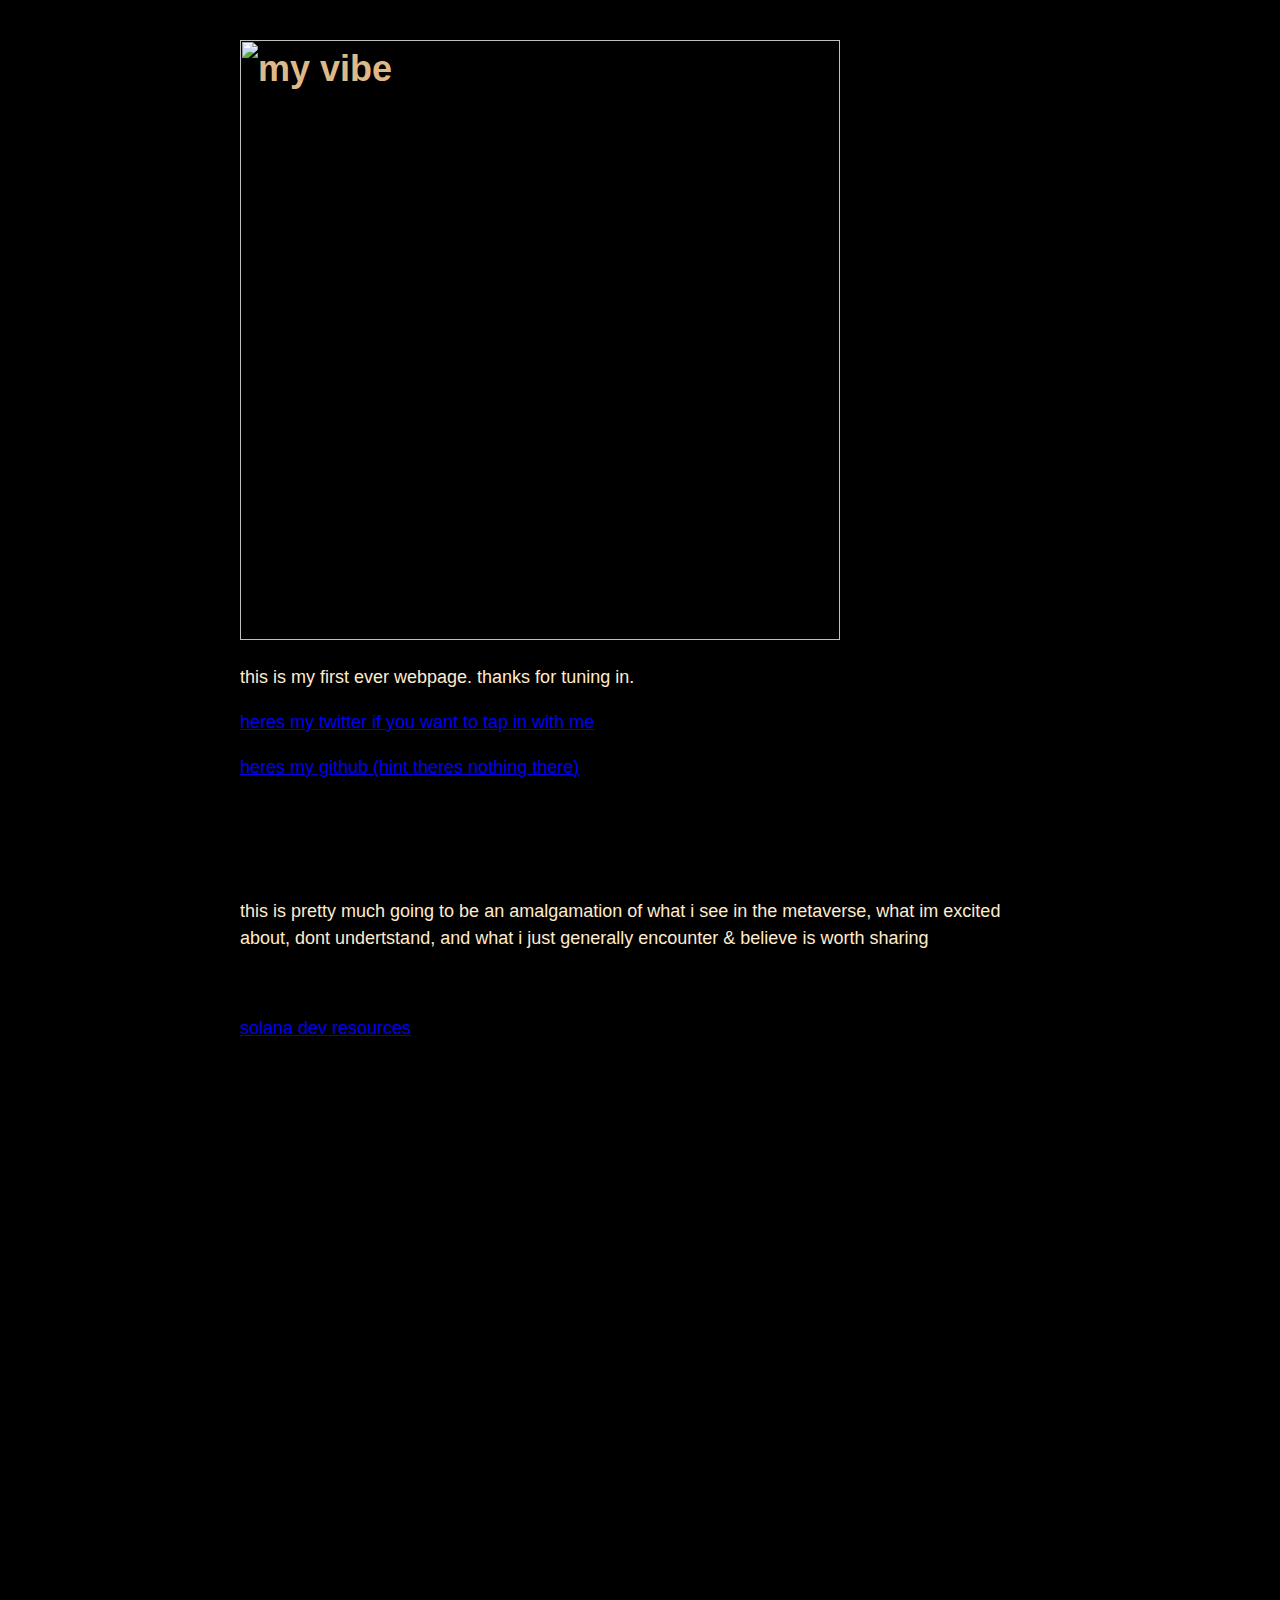
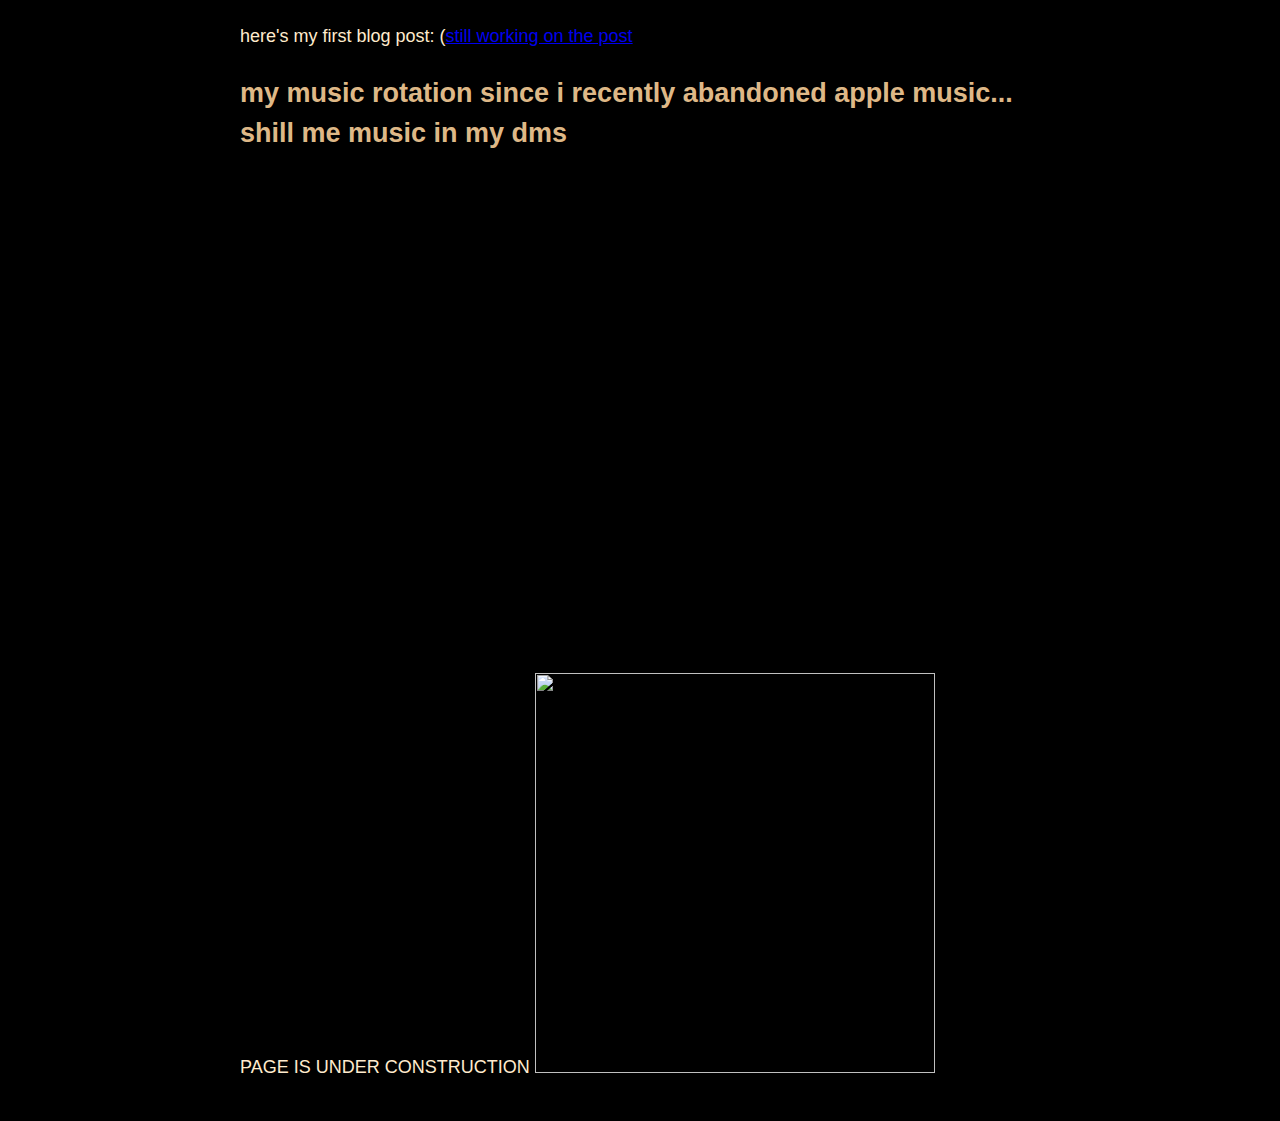
==== index.html @ d34aa0fa "Update index.html" ====
<DOCTYPE html>
    <html>
        <head>
            <link rel="stylesheet" href="styles.css">
            <!-- <style>
                .center {
                    color: blanchedalmond;
                    background-color: black;
                     margin: 40px auto;
                     max-width: 800px;
                     font: 18px/1.5 sans-serif;
                     padding: 0 10px;
                }
            </style>-->
            <title>innernet</title></head>
            <body>
                <h1><img src="https://www.clipartkey.com/mpngs/m/138-1384638_doge-doge-thug-life-png.png" alt="my vibe" height="600" width="600"></h1>
                <p>this is my first ever webpage. thanks for tuning in.</p>
                <p><a href="https://twitter.com/spl_liff" target="_blank">heres my twitter if you want to tap in with me</a></p>
                <p><a href="https://github.com/r4ty34r" target="_blank">heres my github (hint theres nothing there)</a></p>
                <br>
                <br>
                <br>
                <p>this is pretty much going to be an amalgamation of what i see in the metaverse, what im excited about, dont undertstand, and what i just generally encounter & believe is worth sharing</p><br>
                <p><a href="resources.html">solana dev resources</a></p>
                <p><iframe width="500" height="500" src="https://www.youtube.com/embed/MNf97XgBdTc" title="YouTube video player" frameborder="0" allow="accelerometer; autoplay; clipboard-write; encrypted-media; gyroscope; picture-in-picture" allowfullscreen></iframe></p>
                <br>
                <p>here's my first blog post: (<a href="blogpost1.html">still working on the post</a></p>
                <h2>my music rotation since i recently abandoned apple music... shill me music in my dms</h2>
                <p><iframe src="https://open.spotify.com/embed/playlist/2X8RnbcRURD9DcCvPemgTl?utm_source=generator" width="100%" height="380" frameBorder="0" allowfullscreen="" allow="autoplay; clipboard-write; encrypted-media; fullscreen; picture-in-picture"></iframe><b></b></p>
                <br><br><br>
                <p>PAGE IS UNDER CONSTRUCTION <img src="https://media4.giphy.com/media/EIiJp9cQ3GeEU/giphy.gif?cid=ecf05e476ajortnrz2p8gci59y68ti2skq5w11429vh7qy5h&rid=giphy.gif&ct=g" height="400" width="400" alt=""></p> 

            </body>
        </div>
</html>
---- styles.css ----
body {
   color: blanchedalmond;
   background-color: black;
   margin: 40px auto;
   max-width: 800px;
   font: 18px/1.5 sans-serif;
   padding: 0 10px;}
h1,h2 {
    color: burlywood;
}
p {
  color: blanchedalmond;
  text-align: left;
}
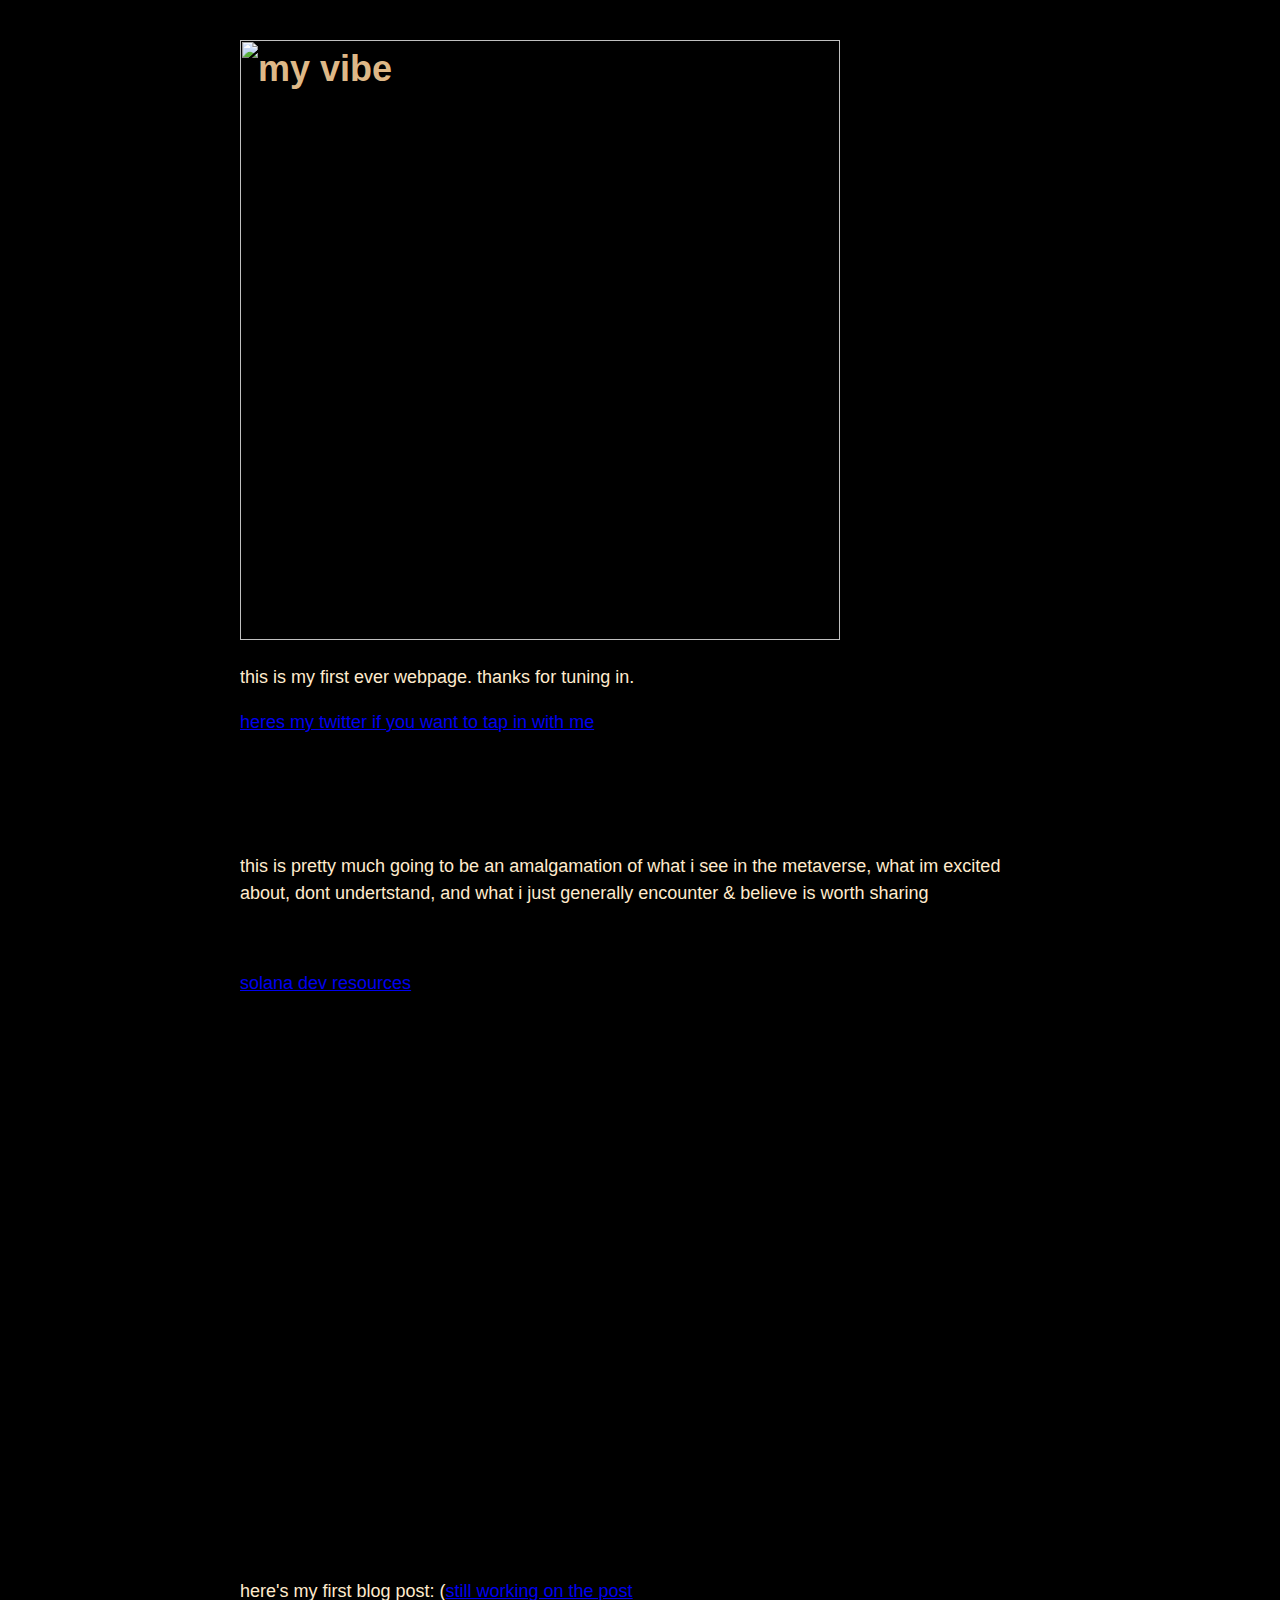
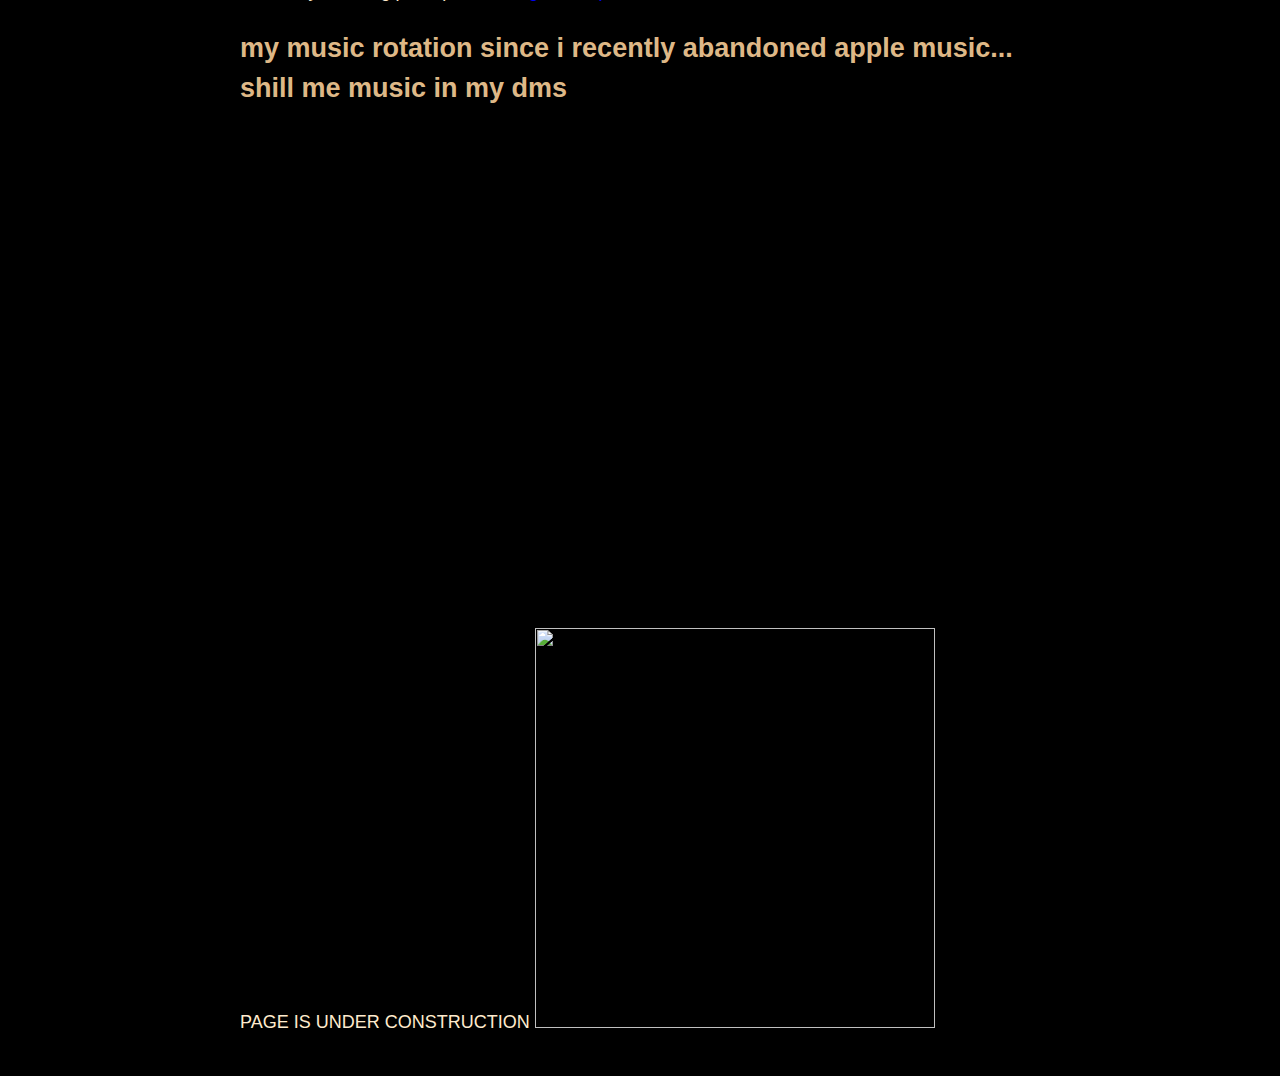
==== commit af7e8b02: "Update index.html" ====
--- a/index.html
+++ b/index.html
@@ -17,7 +17,6 @@
                 <h1><img src="https://www.clipartkey.com/mpngs/m/138-1384638_doge-doge-thug-life-png.png" alt="my vibe" height="600" width="600"></h1>
                 <p>this is my first ever webpage. thanks for tuning in.</p>
                 <p><a href="https://twitter.com/spl_liff" target="_blank">heres my twitter if you want to tap in with me</a></p>
-                <p><a href="https://github.com/r4ty34r" target="_blank">heres my github (hint theres nothing there)</a></p>
                 <br>
                 <br>
                 <br>
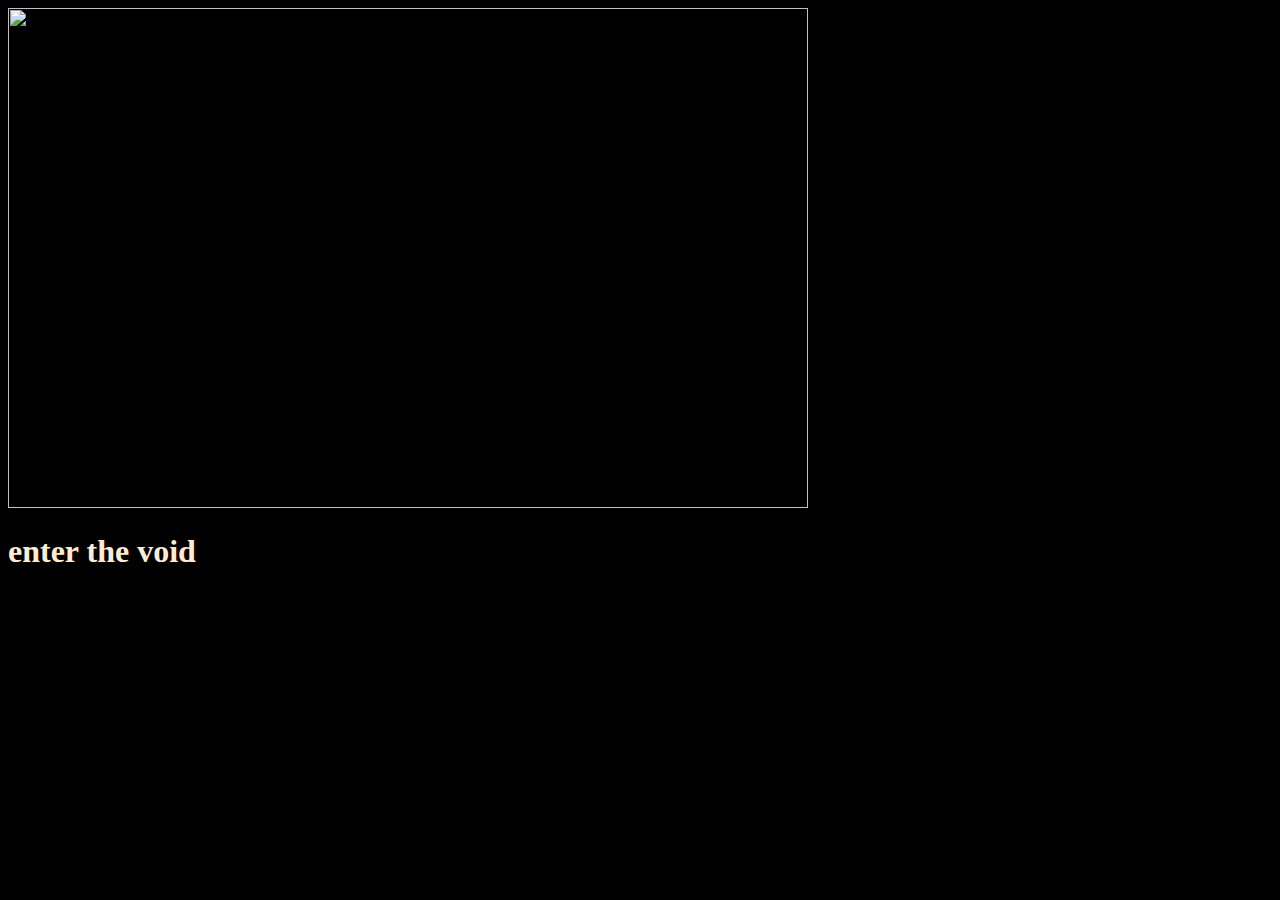
==== commit 8e0fc482: "Update index.html" ====
--- a/index.html
+++ b/index.html
@@ -1,35 +1,30 @@
-<DOCTYPE html>
-    <html>
-        <head>
-            <link rel="stylesheet" href="styles.css">
-            <!-- <style>
+<!DOCTYPE html>
+<html lang="en">
+<head>
+    <meta charset="UTF-8">
+    <meta http-equiv="X-UA-Compatible" content="IE=edge">
+    <meta name="viewport" content="width=device-width, initial-scale=1.0">
+    <style>
                 .center {
                     color: blanchedalmond;
+                    display: block;
                     background-color: black;
-                     margin: 40px auto;
-                     max-width: 800px;
-                     font: 18px/1.5 sans-serif;
-                     padding: 0 10px;
+                    text-decoration: none;
                 }
-            </style>-->
-            <title>innernet</title></head>
-            <body>
-                <h1><img src="https://www.clipartkey.com/mpngs/m/138-1384638_doge-doge-thug-life-png.png" alt="my vibe" height="600" width="600"></h1>
-                <p>this is my first ever webpage. thanks for tuning in.</p>
-                <p><a href="https://twitter.com/spl_liff" target="_blank">heres my twitter if you want to tap in with me</a></p>
-                <br>
-                <br>
-                <br>
-                <p>this is pretty much going to be an amalgamation of what i see in the metaverse, what im excited about, dont undertstand, and what i just generally encounter & believe is worth sharing</p><br>
-                <p><a href="resources.html">solana dev resources</a></p>
-                <p><iframe width="500" height="500" src="https://www.youtube.com/embed/MNf97XgBdTc" title="YouTube video player" frameborder="0" allow="accelerometer; autoplay; clipboard-write; encrypted-media; gyroscope; picture-in-picture" allowfullscreen></iframe></p>
-                <br>
-                <p>here's my first blog post: (<a href="blogpost1.html">still working on the post</a></p>
-                <h2>my music rotation since i recently abandoned apple music... shill me music in my dms</h2>
-                <p><iframe src="https://open.spotify.com/embed/playlist/2X8RnbcRURD9DcCvPemgTl?utm_source=generator" width="100%" height="380" frameBorder="0" allowfullscreen="" allow="autoplay; clipboard-write; encrypted-media; fullscreen; picture-in-picture"></iframe><b></b></p>
-                <br><br><br>
-                <p>PAGE IS UNDER CONSTRUCTION <img src="https://media4.giphy.com/media/EIiJp9cQ3GeEU/giphy.gif?cid=ecf05e476ajortnrz2p8gci59y68ti2skq5w11429vh7qy5h&rid=giphy.gif&ct=g" height="400" width="400" alt=""></p> 
+            </style>
+           </head>
+    <title>treat</title>
+</head>
+<body class="center" style="background-color: black;">
+     <script>
+     alert("welcome 2 the party")</script>
+        <!-- <h1><div><video alt="Observable Universe Space GIF by Teun van der Zalm" src="https://media2.giphy.com/media/3og0IV7MOCfnm85iRa/giphy.mp4?cid=ecf05e47ie6ctdoz769b2e9oh77nz9oj0yr9pp86g3vpjjr0&amp;rid=giphy.mp4&amp;ct=g" poster="https://media2.giphy.com/media/3og0IV7MOCfnm85iRa/giphy_s.gif?cid=ecf05e47ie6ctdoz769b2e9oh77nz9oj0yr9pp86g3vpjjr0&amp;rid=giphy_s.gif&amp;ct=g" autoplay="" loop="" playsinline="" style="width: 500px; height: 500px; left: 0px; top: 0px;"></video><img src="https://media2.giphy.com/media/3og0IV7MOCfnm85iRa/giphy.gif?cid=ecf05e47ie6ctdoz769b2e9oh77nz9oj0yr9pp86g3vpjjr0&amp;rid=giphy.gif&amp;ct=g" alt="Observable Universe Space GIF by Teun van der Zalm" style="width: 500px; height: 500px; left: 0px; top: 0px; opacity: 0;"></div></h1>
+        -->
+        <a href="bl0g.html" target="_self"><img src="https://media1.giphy.com/media/TZf4ZyXb0lXXi/giphy.gif?cid=ecf05e47ahjey0qjwuf6heoapx4hjbm565koy50e0xt5q3lu&amp;rid=giphy.gif&amp;ct=g" width=800 height=500></a>
+        <h1>enter the void</h1>
+    </body>
 
-            </body>
-        </div>
+
 </html>
+
+
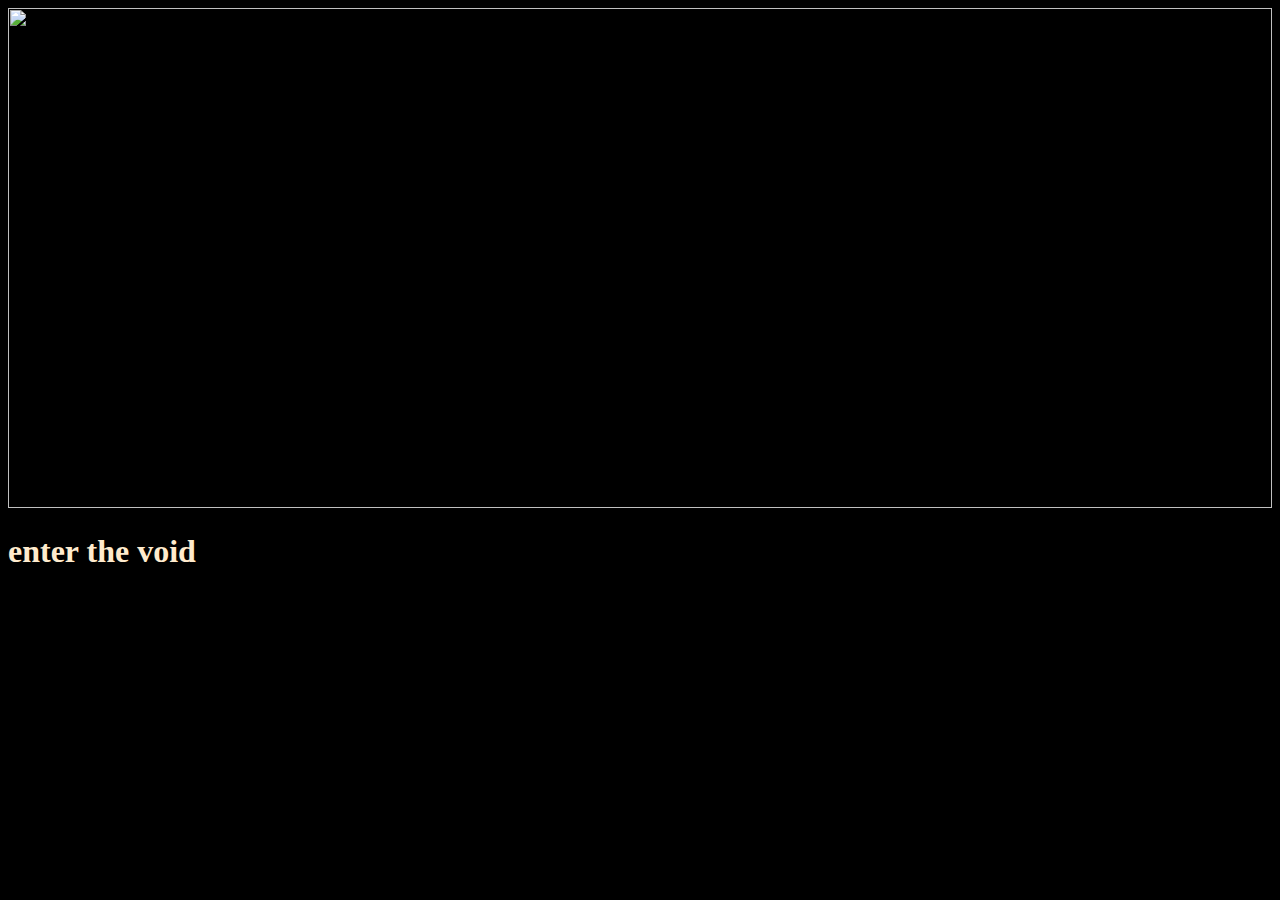
==== commit 406c82c0: "Update index.html" ====
--- a/index.html
+++ b/index.html
@@ -5,26 +5,17 @@
     <meta http-equiv="X-UA-Compatible" content="IE=edge">
     <meta name="viewport" content="width=device-width, initial-scale=1.0">
     <style>
-                .center {
-                    color: blanchedalmond;
-                    display: block;
-                    background-color: black;
-                    text-decoration: none;
-                }
-            </style>
-           </head>
-    <title>treat</title>
+        .center {
+            color: blanchedalmond;
+            display: block;
+            background-color: black;
+            text-decoration: none;
+              }
+    </style>
+    <title>hi</title>
 </head>
 <body class="center" style="background-color: black;">
-     <script>
-     alert("welcome 2 the party")</script>
-        <!-- <h1><div><video alt="Observable Universe Space GIF by Teun van der Zalm" src="https://media2.giphy.com/media/3og0IV7MOCfnm85iRa/giphy.mp4?cid=ecf05e47ie6ctdoz769b2e9oh77nz9oj0yr9pp86g3vpjjr0&amp;rid=giphy.mp4&amp;ct=g" poster="https://media2.giphy.com/media/3og0IV7MOCfnm85iRa/giphy_s.gif?cid=ecf05e47ie6ctdoz769b2e9oh77nz9oj0yr9pp86g3vpjjr0&amp;rid=giphy_s.gif&amp;ct=g" autoplay="" loop="" playsinline="" style="width: 500px; height: 500px; left: 0px; top: 0px;"></video><img src="https://media2.giphy.com/media/3og0IV7MOCfnm85iRa/giphy.gif?cid=ecf05e47ie6ctdoz769b2e9oh77nz9oj0yr9pp86g3vpjjr0&amp;rid=giphy.gif&amp;ct=g" alt="Observable Universe Space GIF by Teun van der Zalm" style="width: 500px; height: 500px; left: 0px; top: 0px; opacity: 0;"></div></h1>
-        -->
-        <a href="bl0g.html" target="_self"><img src="https://media1.giphy.com/media/TZf4ZyXb0lXXi/giphy.gif?cid=ecf05e47ahjey0qjwuf6heoapx4hjbm565koy50e0xt5q3lu&amp;rid=giphy.gif&amp;ct=g" width=800 height=500></a>
+        <a href="bl0g.html" target="_self"><img src="https://media1.giphy.com/media/TZf4ZyXb0lXXi/giphy.gif?cid=ecf05e47ahjey0qjwuf6heoapx4hjbm565koy50e0xt5q3lu&amp;rid=giphy.gif&amp;ct=g" width=100% height=500></a>
         <h1>enter the void</h1>
     </body>
-
-
 </html>
-
-
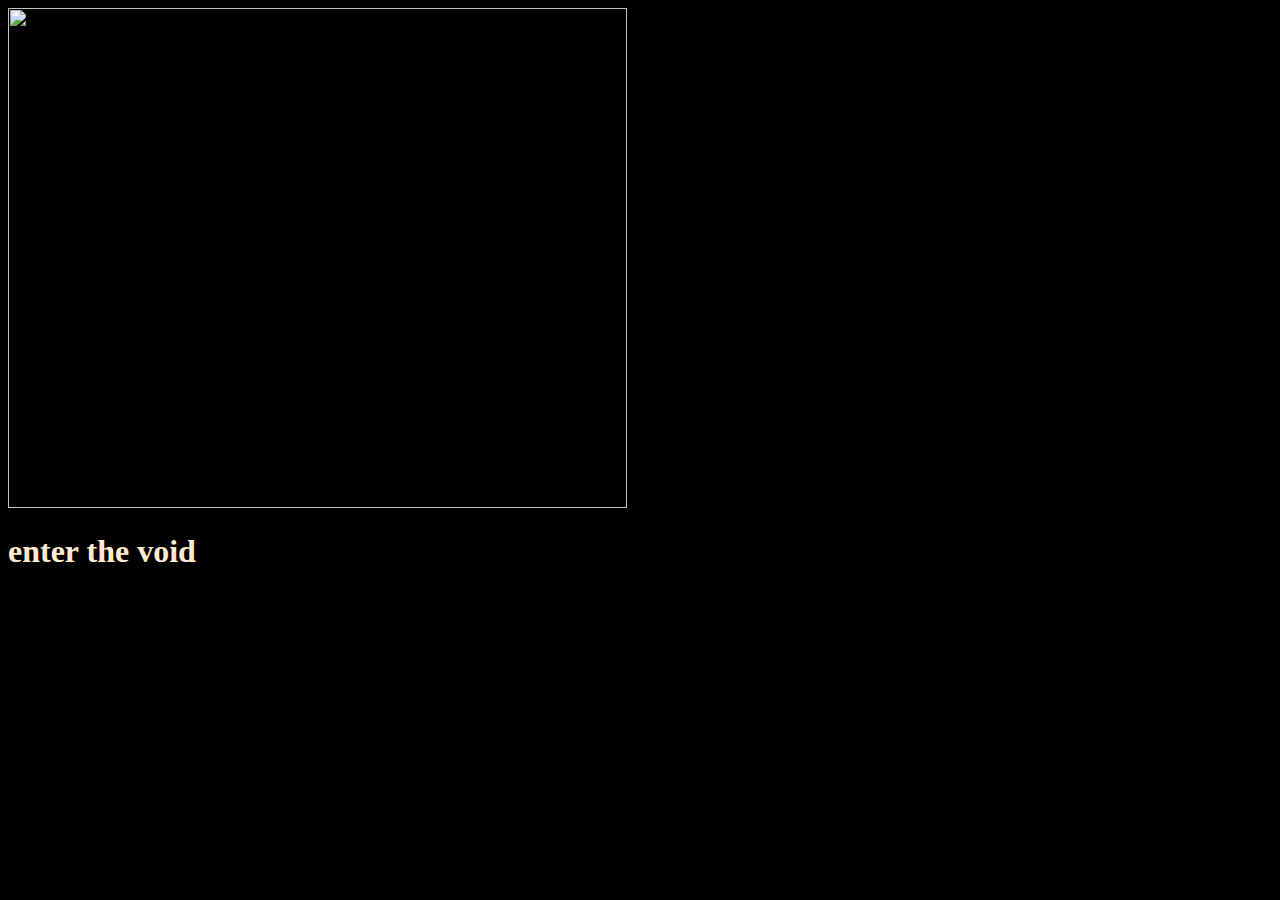
==== commit f8bdbbeb: "Update index.html" ====
--- a/index.html
+++ b/index.html
@@ -5,17 +5,26 @@
     <meta http-equiv="X-UA-Compatible" content="IE=edge">
     <meta name="viewport" content="width=device-width, initial-scale=1.0">
     <style>
-        .center {
-            color: blanchedalmond;
-            display: block;
-            background-color: black;
-            text-decoration: none;
-              }
-    </style>
-    <title>hi</title>
+                .center {
+                    color: blanchedalmond;
+                    display: block;
+                    background-color: black;
+                    text-decoration: none;
+                }
+            </style>
+           </head>
+    <title>treat</title>
 </head>
 <body class="center" style="background-color: black;">
-        <a href="bl0g.html" target="_self"><img src="https://media1.giphy.com/media/TZf4ZyXb0lXXi/giphy.gif?cid=ecf05e47ahjey0qjwuf6heoapx4hjbm565koy50e0xt5q3lu&amp;rid=giphy.gif&amp;ct=g" width=100% height=500></a>
+     <script>
+     alert("welcome 2 the party")</script>
+        <!-- <h1><div><video alt="Observable Universe Space GIF by Teun van der Zalm" src="https://media2.giphy.com/media/3og0IV7MOCfnm85iRa/giphy.mp4?cid=ecf05e47ie6ctdoz769b2e9oh77nz9oj0yr9pp86g3vpjjr0&amp;rid=giphy.mp4&amp;ct=g" poster="https://media2.giphy.com/media/3og0IV7MOCfnm85iRa/giphy_s.gif?cid=ecf05e47ie6ctdoz769b2e9oh77nz9oj0yr9pp86g3vpjjr0&amp;rid=giphy_s.gif&amp;ct=g" autoplay="" loop="" playsinline="" style="width: 500px; height: 500px; left: 0px; top: 0px;"></video><img src="https://media2.giphy.com/media/3og0IV7MOCfnm85iRa/giphy.gif?cid=ecf05e47ie6ctdoz769b2e9oh77nz9oj0yr9pp86g3vpjjr0&amp;rid=giphy.gif&amp;ct=g" alt="Observable Universe Space GIF by Teun van der Zalm" style="width: 500px; height: 500px; left: 0px; top: 0px; opacity: 0;"></div></h1>
+        -->
+        <a href="bl0g.html" target="_self"><img src="https://media1.giphy.com/media/TZf4ZyXb0lXXi/giphy.gif?cid=ecf05e47ahjey0qjwuf6heoapx4hjbm565koy50e0xt5q3lu&amp;rid=giphy.gif&amp;ct=g" width=70% height=500 text-align:center></a>
         <h1>enter the void</h1>
     </body>
+
+
 </html>
+
+
